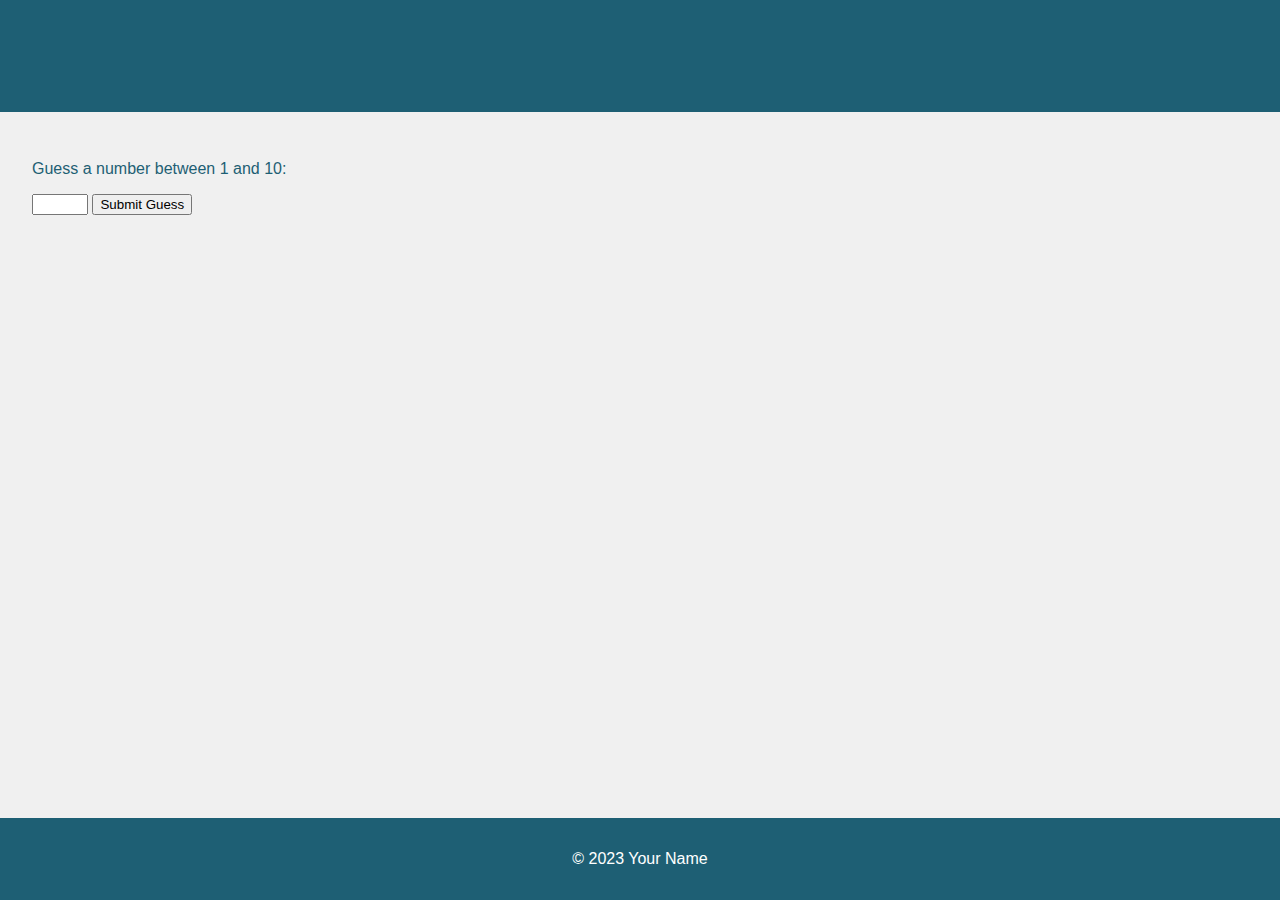
==== justforfun.html @ f06f3900 "first move" ====
<!DOCTYPE html>
<html lang="en">
<head>
    <link rel="stylesheet" href="styles.css">
    <title>Just for Fun</title>
</head>
<body>
    <header>
        <h1>Guess the Number Game</h1>
    </header>

    <main>
        <div id="game-container">
            <p>Guess a number between 1 and 10:</p>
            <input type="number" id="user-input" min="1" max="10">
            <button onclick="checkGuess()">Submit Guess</button>
            <p id="result"></p>
        </div>
    </main>

    <footer>
        <p>&copy; 2023 Your Name</p>
    </footer>

    <script src="justforfun.js" defer></script>
</body>
</html>
---- styles.css ----
body {
    font-family: 'Arial', sans-serif;
    background-color: #f0f0f0; /* Light grey background */
    color: #1e5f74; /* Vintage blue text */
    margin: 0;
    padding: 0;
}

header {
    background-color: #1e5f74;
    padding: 1em 0;
}

nav ul {
    list-style-type: none;
    margin: 0;
    padding: 0;
    text-align: center;
}

nav a {
    text-decoration: none;
    color: #ffffff; /* White text */
    padding: 1em;
}

main {
    padding: 2em;
}

.centered {
    text-align: center;
}

.contact-links {
    display: flex;
    justify-content: space-around;
    margin-top: 1em;
}

.contact-links a {
    text-decoration: none;
    color: #1e5f74;
    border: 1px solid #1e5f74;
    padding: 0.5em;
    border-radius: 5px;
    transition: background-color 0.3s ease;
}

.contact-links a:hover {
    background-color: #1e5f74;
    color: #ffffff;
}

.project {
    display: flex;
    flex-direction: column;
    align-items: center;
    margin-bottom: 20px; /* Adjust the margin as needed */
}

.project img {
    width: 200px; /* Adjust the width as needed */
    margin-bottom: 10px; /* Adjust the margin as needed */
}

.photo-gallery {
    display: flex;
    justify-content: center;
    align-items: center;
}

.photo-gallery img {
    width: 100px; /* Adjust the width as needed */
    margin: 0 5px; /* Adjust the margin as needed */
}

footer {
    background-color: #1e5f74;
    color: #ffffff;
    text-align: center;
    padding: 1em 0;
    position: fixed;
    bottom: 0;
    width: 100%;
}
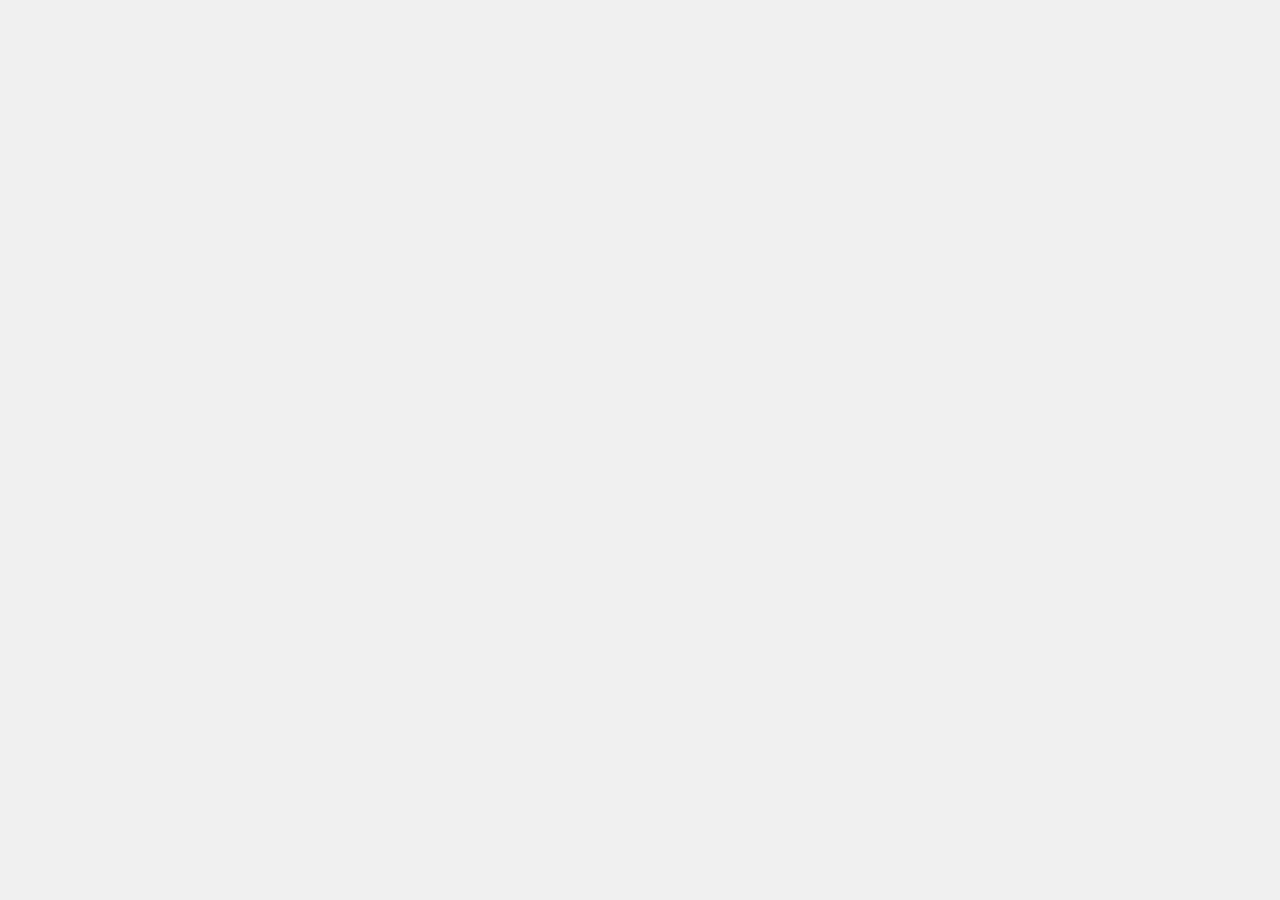
==== commit fdfa43ec: "Update justforfun.html" ====
--- a/justforfun.html
+++ b/justforfun.html
@@ -1,27 +1,16 @@
 <!DOCTYPE html>
 <html lang="en">
 <head>
-    <link rel="stylesheet" href="styles.css">
-    <title>Just for Fun</title>
+  <meta charset="UTF-8">
+  <meta name="viewport" content="width=device-width, initial-scale=1.0">
+  <link rel="stylesheet" href="justforfun.css">
 </head>
 <body>
-    <header>
-        <h1>Guess the Number Game</h1>
-    </header>
 
-    <main>
-        <div id="game-container">
-            <p>Guess a number between 1 and 10:</p>
-            <input type="number" id="user-input" min="1" max="10">
-            <button onclick="checkGuess()">Submit Guess</button>
-            <p id="result"></p>
-        </div>
-    </main>
+<div id="player"></div>
+<div id="ground"></div>
 
-    <footer>
-        <p>&copy; 2023 Your Name</p>
-    </footer>
+<script src="justforfun.js"></script>
 
-    <script src="justforfun.js" defer></script>
 </body>
-</html>+</html>
--- a/justforfun.css
+++ b/justforfun.css
@@ -0,0 +1,39 @@
+body {
+    font-family: 'Arial', sans-serif;
+    background-color: #f0f0f0;
+    margin: 0;
+    padding: 0;
+    box-sizing: border-box;
+}
+
+header {
+    background-color: #333;
+    color: white;
+    text-align: center;
+    padding: 20px;
+}
+
+main {
+    display: flex;
+    justify-content: center;
+    align-items: center;
+    height: 80vh;
+}
+
+#game-container {
+    background-color: #fff;
+    padding: 20px;
+    border-radius: 10px;
+    box-shadow: 0 0 10px rgba(0, 0, 0, 0.1);
+    text-align: center;
+}
+
+footer {
+    background-color: #333;
+    color: white;
+    text-align: center;
+    padding: 10px;
+    position: fixed;
+    bottom: 0;
+    width: 100%;
+}
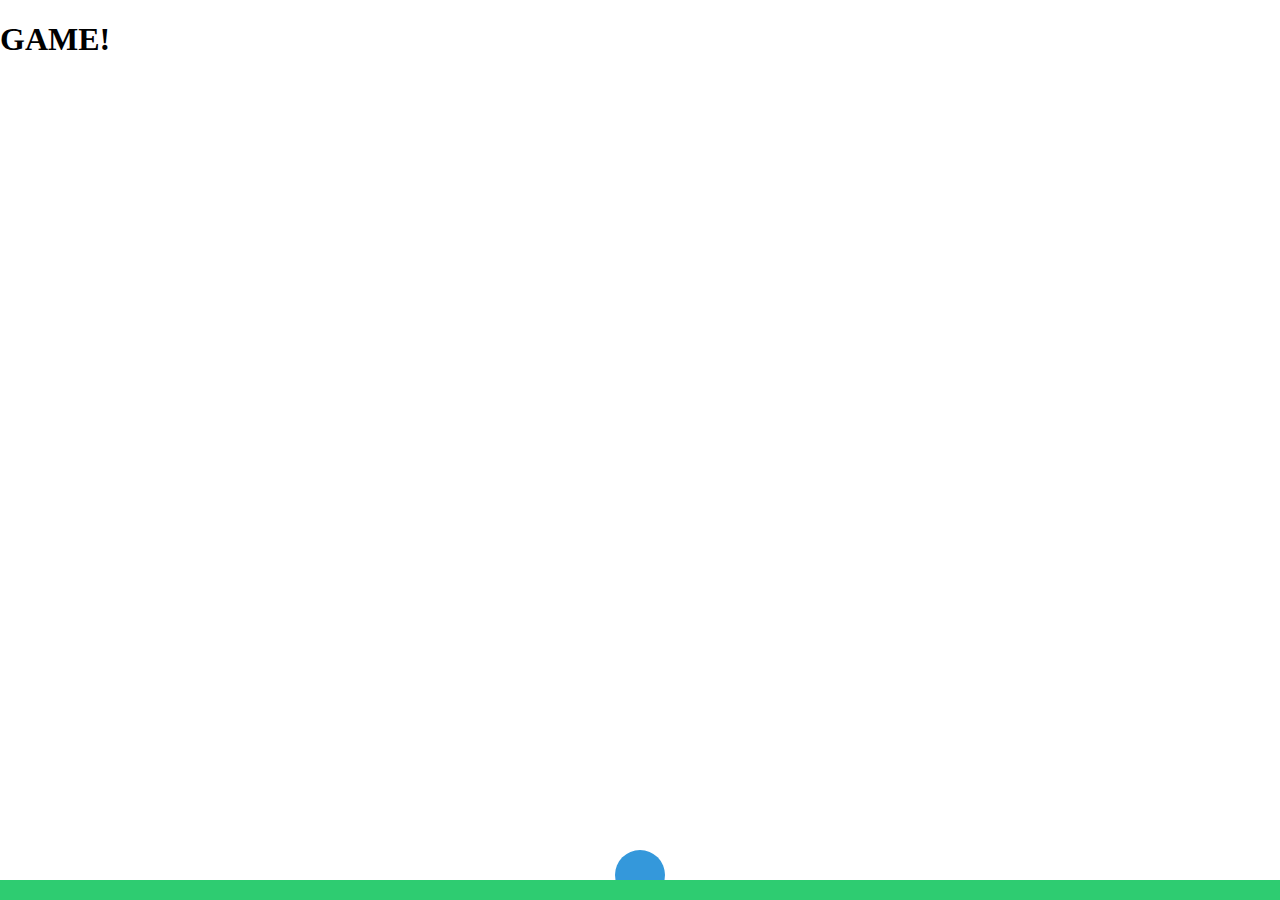
==== commit 57ff416c: "Update justforfun.html" ====
--- a/justforfun.html
+++ b/justforfun.html
@@ -6,7 +6,7 @@
   <link rel="stylesheet" href="justforfun.css">
 </head>
 <body>
-
+<h1>GAME!</h1>
 <div id="player"></div>
 <div id="ground"></div>
 
--- a/justforfun.css
+++ b/justforfun.css
@@ -1,39 +1,27 @@
 body {
-    font-family: 'Arial', sans-serif;
-    background-color: #f0f0f0;
-    margin: 0;
-    padding: 0;
-    box-sizing: border-box;
+  margin: 0;
+  overflow: hidden;
 }
 
-header {
-    background-color: #333;
-    color: white;
-    text-align: center;
-    padding: 20px;
+#player {
+  position: absolute;
+  bottom: 0;
+  left: 50%;
+  transform: translateX(-50%);
+  background-color: #3498db;
+  width: 50px;
+  height: 50px;
+  border-radius: 50%;
+  transition: bottom 0.2s ease-in-out;
 }
 
-main {
-    display: flex;
-    justify-content: center;
-    align-items: center;
-    height: 80vh;
+#ground {
+  position: absolute;
+  bottom: 0;
+  left: 0;
+  width: 100%;
+  height: 20px;
+  background-color: #2ecc71;
 }
 
-#game-container {
-    background-color: #fff;
-    padding: 20px;
-    border-radius: 10px;
-    box-shadow: 0 0 10px rgba(0, 0, 0, 0.1);
-    text-align: center;
-}
 
-footer {
-    background-color: #333;
-    color: white;
-    text-align: center;
-    padding: 10px;
-    position: fixed;
-    bottom: 0;
-    width: 100%;
-}
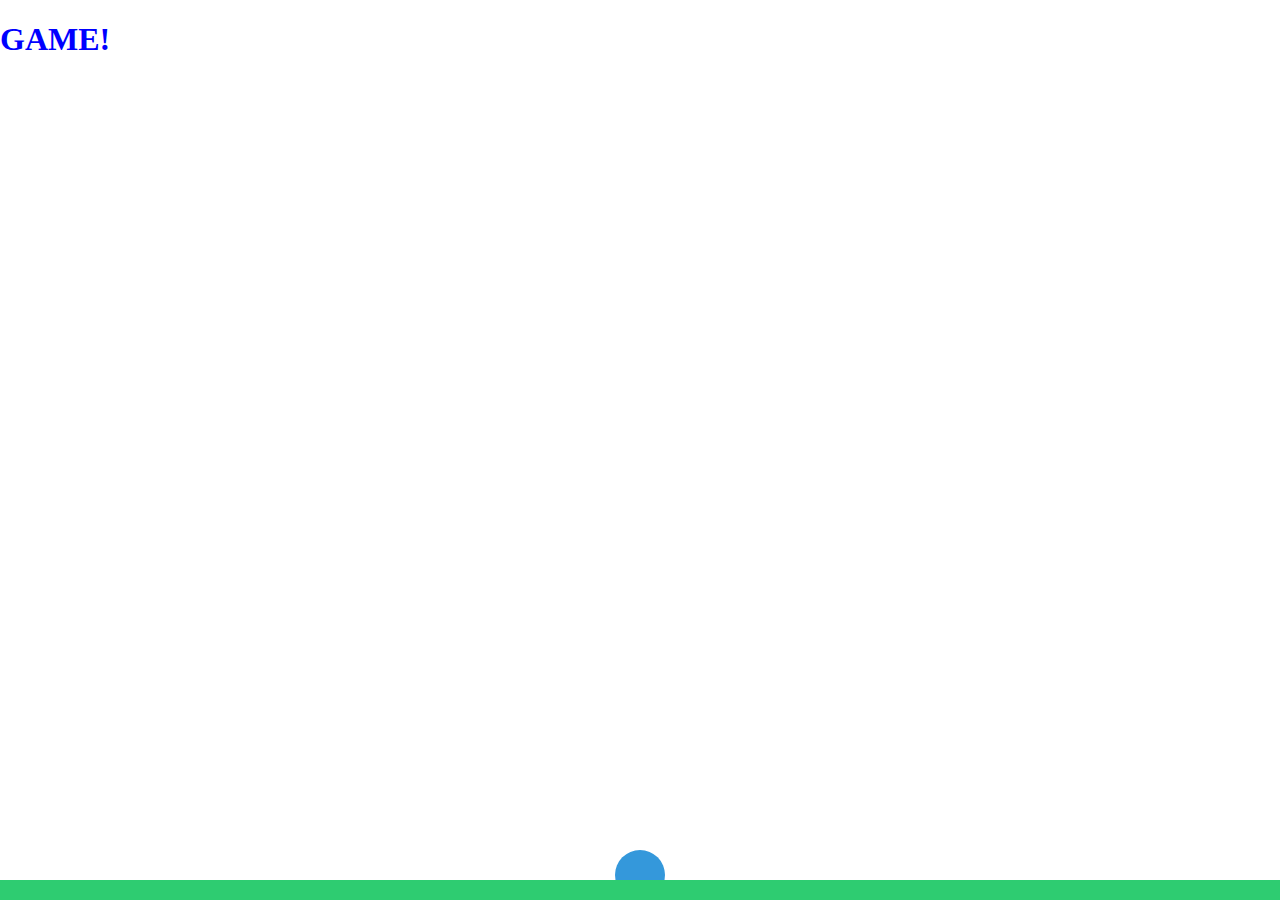
==== commit 797e105b: "Update justforfun.html" ====
--- a/justforfun.html
+++ b/justforfun.html
@@ -10,7 +10,45 @@
 <div id="player"></div>
 <div id="ground"></div>
 
-<script src="justforfun.js"></script>
+
+<script>
+  const player = document.getElementById('player');
+  const ground = document.getElementById('ground');
+  let jumping = false;
+
+  document.addEventListener('keydown', (event) => {
+    if (event.code === 'Space' && !jumping) {
+      jump();
+    }
+  });
+
+  function jump() {
+    jumping = true;
+    let jumpHeight = 0;
+
+    const jumpInterval = setInterval(() => {
+      jumpHeight += 5;
+      player.style.bottom = jumpHeight + 'px';
+
+      if (jumpHeight >= 100) {
+        clearInterval(jumpInterval);
+        fall();
+      }
+    }, 20);
+  }
+
+  function fall() {
+    const fallInterval = setInterval(() => {
+      const currentBottom = parseInt(player.style.bottom);
+      if (currentBottom > 0) {
+        player.style.bottom = (currentBottom - 5) + 'px';
+      } else {
+        clearInterval(fallInterval);
+        jumping = false;
+      }
+    }, 20);
+  }
+</script>
 
 </body>
 </html>
--- a/justforfun.css
+++ b/justforfun.css
@@ -1,6 +1,7 @@
 body {
   margin: 0;
   overflow: hidden;
+  color: blue;
 }
 
 #player {
